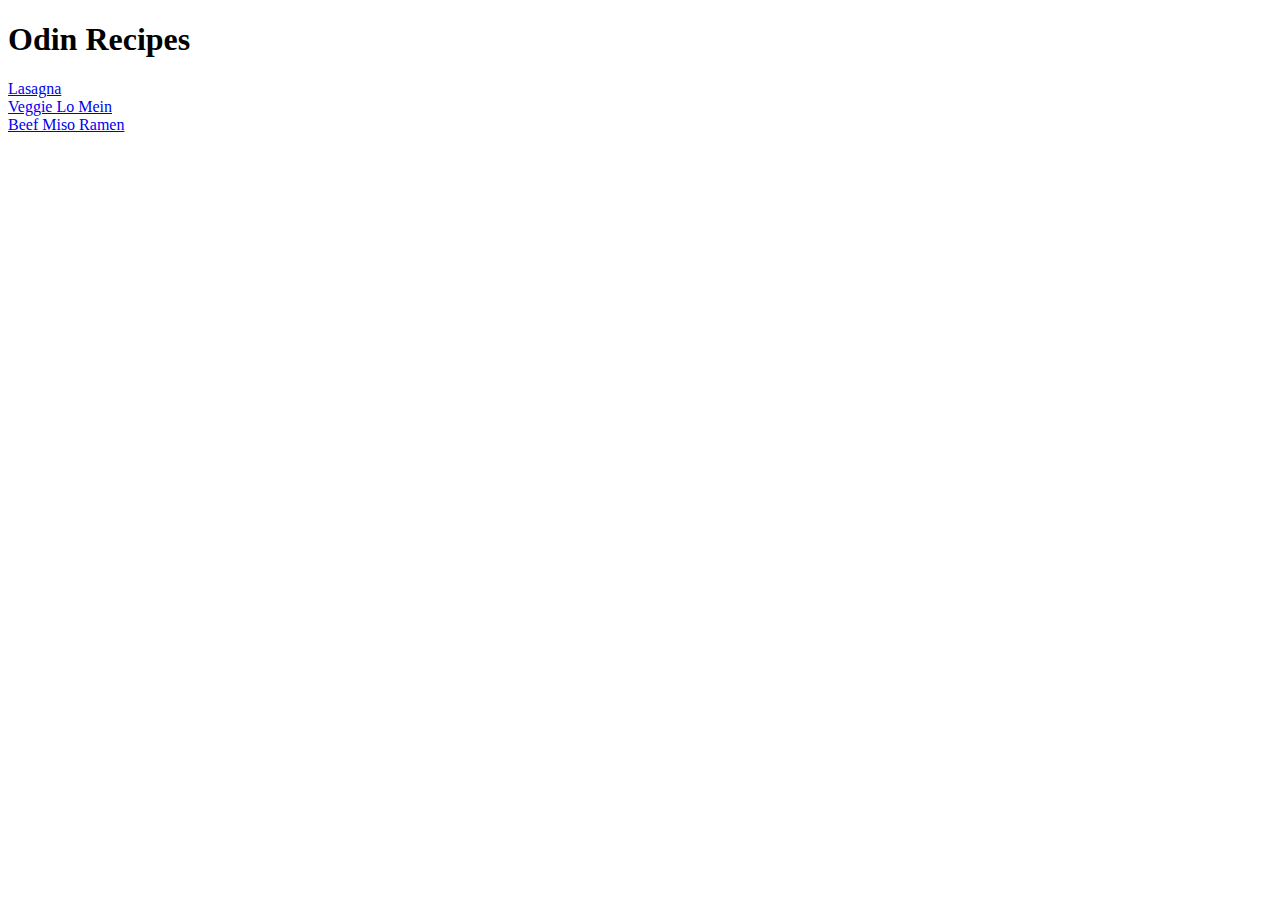
==== index.html @ 2ab3b6a1 "Add Odin Recipes homepage and Lasagna VeggieLoMein and BeefMisoRamen recipes" ====
<!DOCTYPE html>
<html lang="en">
<head>
    <meta charset="UTF-8">
    <meta name="viewport" content="width=device-width, initial-scale=1.0">
    <title>Odin Recipes</title>
</head>
<body>
    <h1>Odin Recipes</h1>
    <a href="recipes/lasagna.html">Lasagna</a><br>
    <a href="recipes/veggielomein.html">Veggie Lo Mein</a><br>
    <a href="recipes/beefmisoramen.html">Beef Miso Ramen</a><br>
</body>
</html>
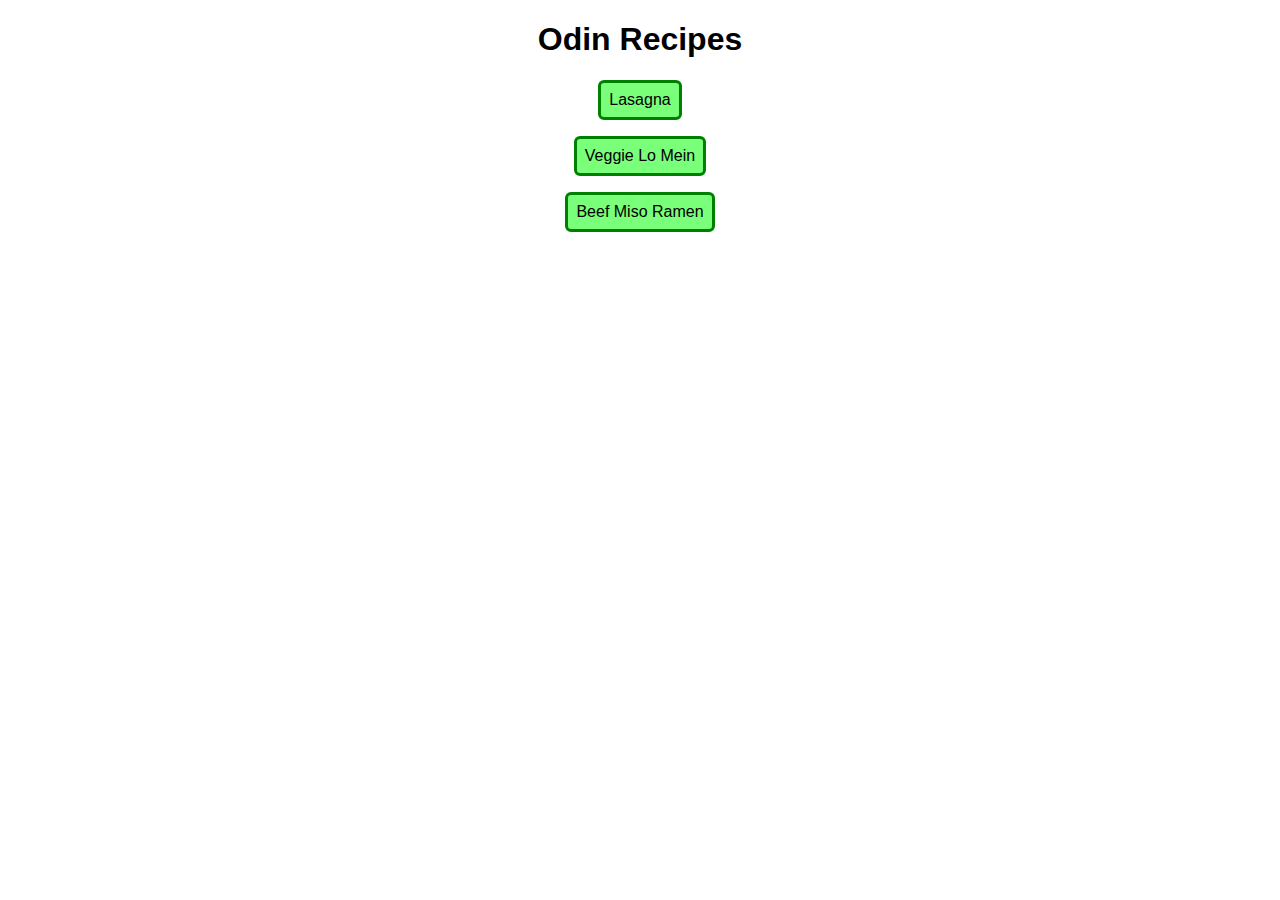
==== commit 3f7b0515: "Add style.css file and add css to homepage" ====
--- a/index.html
+++ b/index.html
@@ -4,11 +4,14 @@
     <meta charset="UTF-8">
     <meta name="viewport" content="width=device-width, initial-scale=1.0">
     <title>Odin Recipes</title>
+    <link rel="stylesheet" href="style.css">
 </head>
 <body>
-    <h1>Odin Recipes</h1>
-    <a href="recipes/lasagna.html">Lasagna</a><br>
-    <a href="recipes/veggielomein.html">Veggie Lo Mein</a><br>
-    <a href="recipes/beefmisoramen.html">Beef Miso Ramen</a><br>
+    <h1 class="title">Odin Recipes</h1>
+    <div class="recipes-container">
+        <a class="recipes" href="recipes/lasagna.html">Lasagna</a><br>
+    <a class="recipes" href="recipes/veggielomein.html">Veggie Lo Mein</a><br>
+    <a class="recipes" href="recipes/beefmisoramen.html">Beef Miso Ramen</a><br>
+    </div>
 </body>
 </html>--- a/style.css
+++ b/style.css
@@ -0,0 +1,23 @@
+.title {
+    text-align: center;
+    font-family: Arial, Helvetica, sans-serif;
+    font-weight: bold;
+}
+
+.recipes-container {
+    width: fit-content;
+    margin: 0 auto;
+    text-align: center;
+}
+
+.recipes {
+    display: inline-block;
+    text-decoration: none;
+    color: black;
+    font-family: 'Trebuchet MS', 'Lucida Sans Unicode', 'Lucida Grande', 'Lucida Sans', Arial, sans-serif;
+    border: 3px solid green;
+    background-color: rgb(121, 255, 121);
+    border-radius: 6px;
+    margin-bottom: 16px;
+    padding: 8px;
+}